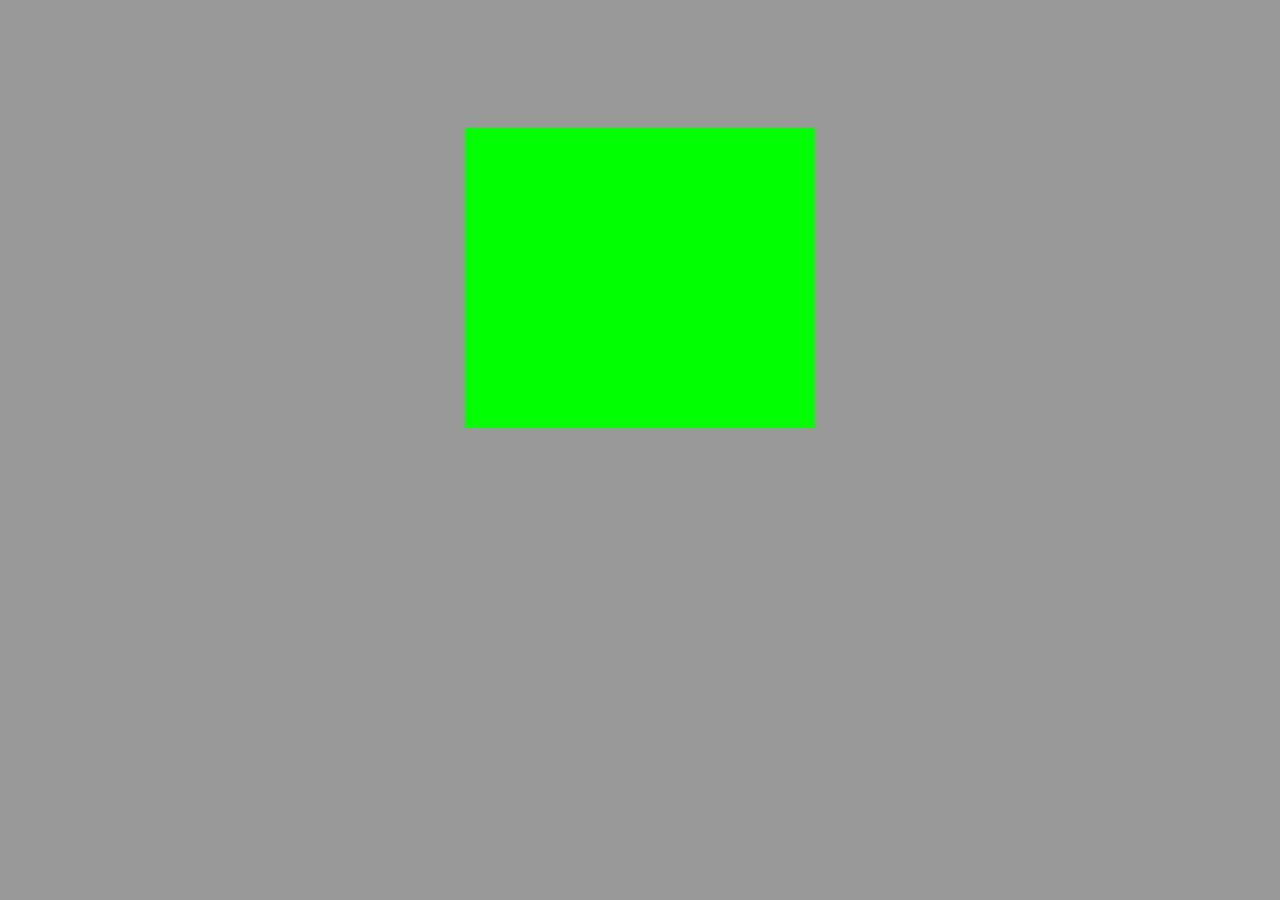
==== 1-a/index.html @ 43652e86 "DE 1-A HASTA 1-D" ====
<!DOCTYPE html>
<html lang="en">
<head>
    <meta charset="UTF-8">
    <meta name="viewport" content="width=device-width, initial-scale=1.0">
    <link rel="stylesheet" href="css/styles.css">
    <title>Clase 1 Practica Extra</title>
</head>
<body>
    <div class="caja-ej1a">

    </div>
    
</body>
</html>
---- 1-a/css/styles.css ----
*{
    margin: 0;
    padding: 0;
    box-sizing: border-box;
}
body{
    background: #999;
}
.caja-ej1a{
    position: relative;
    background: #0F0;

    width: 350px;
    height: 300px;
    margin: 10% auto;
}
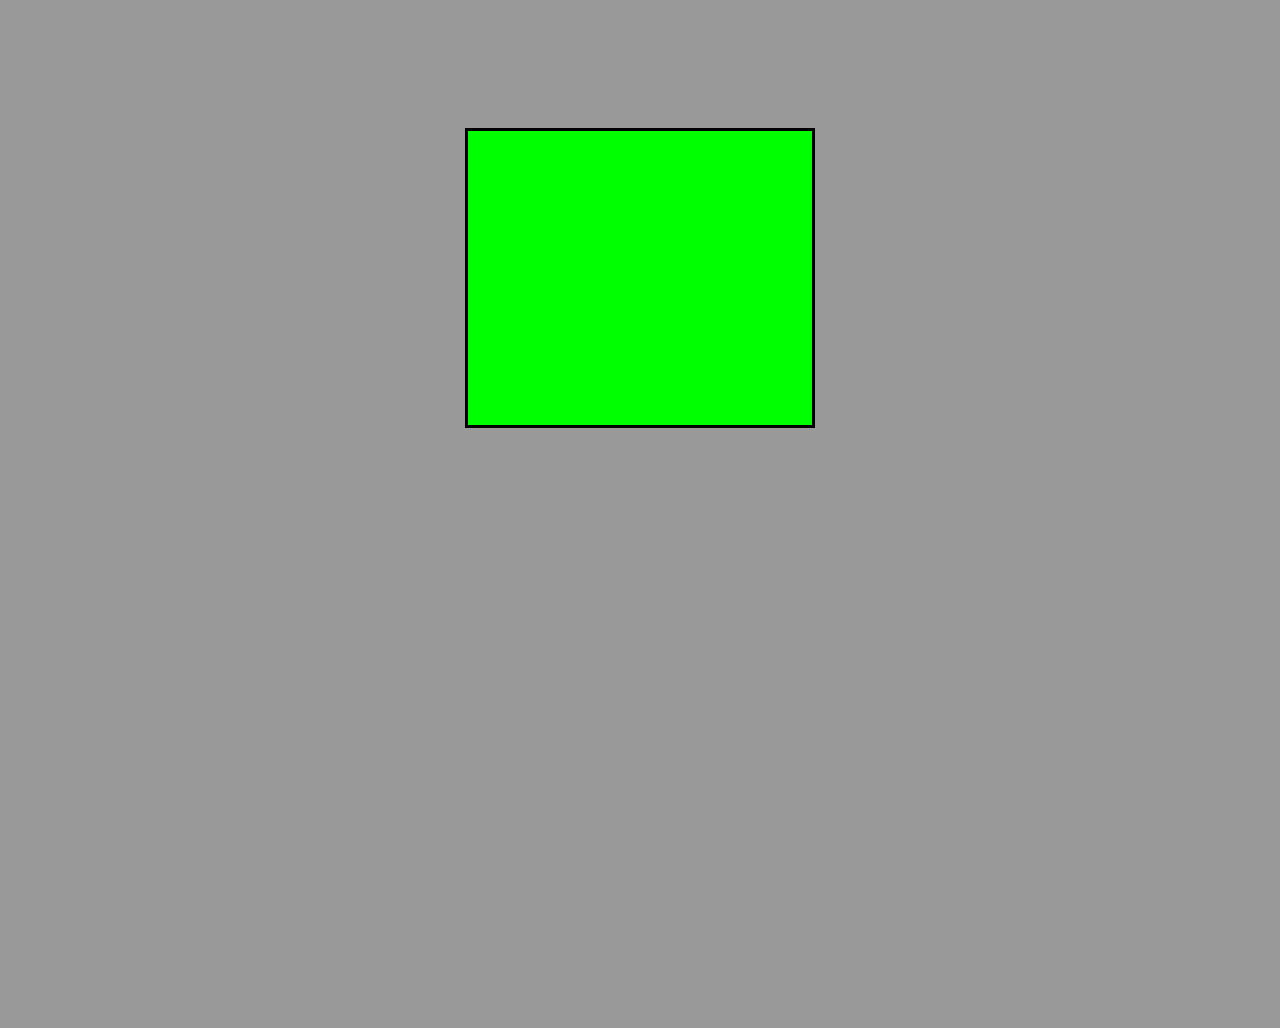
==== commit 57c4783d: "Le puse el reset.css y lo linkee en el html" ====
--- a/1-a/index.html
+++ b/1-a/index.html
@@ -3,6 +3,7 @@
 <head>
     <meta charset="UTF-8">
     <meta name="viewport" content="width=device-width, initial-scale=1.0">
+    <link rel="stylesheet" href="css/reset.css">
     <link rel="stylesheet" href="css/styles.css">
     <title>Clase 1 Practica Extra</title>
 </head>
--- a/1-a/css/styles.css
+++ b/1-a/css/styles.css
@@ -9,7 +9,7 @@
 .caja-ej1a{
     position: relative;
     background: #0F0;
-
+    border: solid 3px black;
     width: 350px;
     height: 300px;
     margin: 10% auto;
